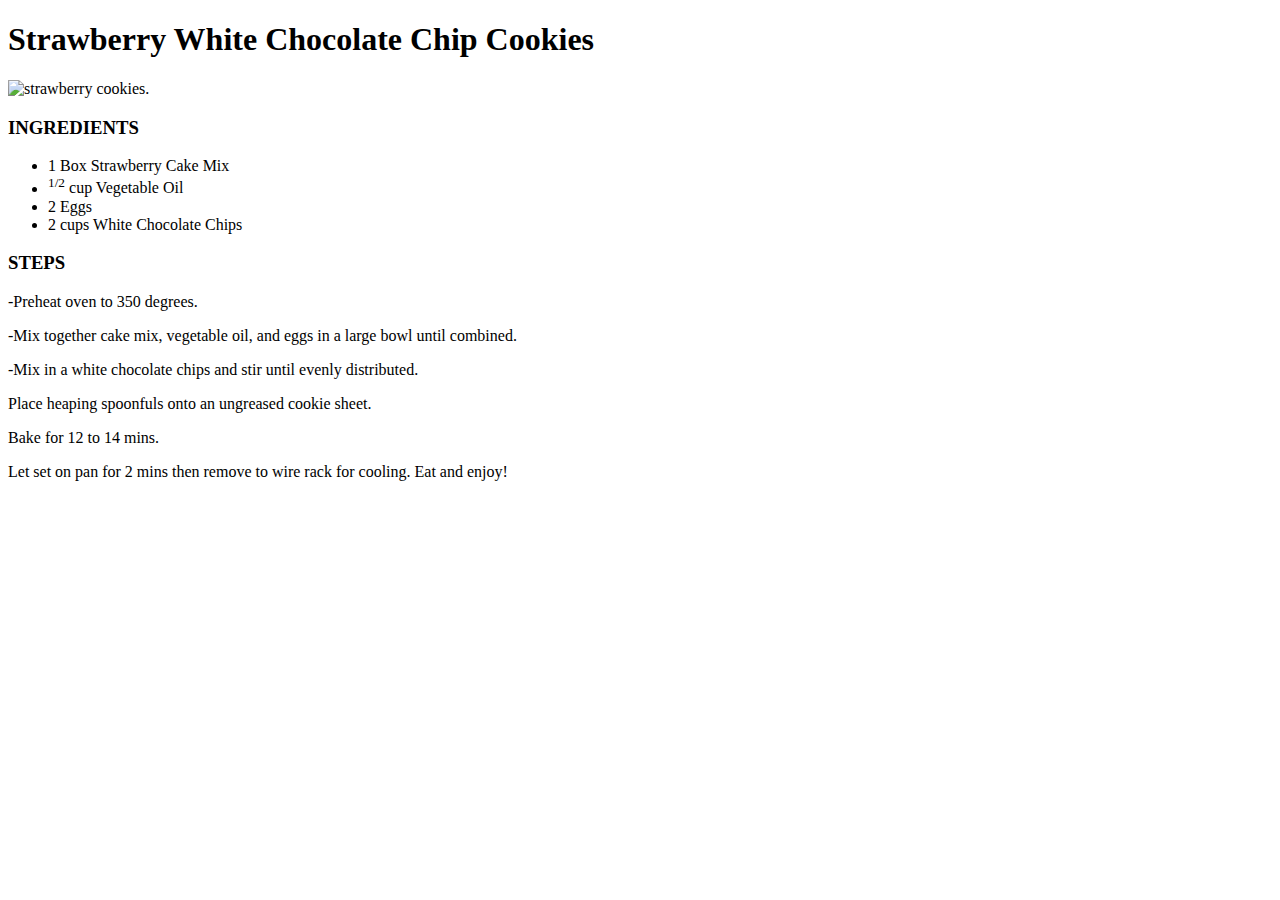
==== recipes/strawberry.html @ df9cb9d5 "Added 3 pages, edited the bunny sugar cookies." ====
<!DOCTYPE html>
<html lang="en">
    <head>
        <meta charset="utf-8">
        <title>Strawberry Cookies</title>
    </head>
    <body>
        <h1>Strawberry White Chocolate Chip Cookies</h1>
        <img src="https://file.notion.so/f/s/2a4fc04a-42b0-48ed-885d-22b52ccaa341/Untitled.png?id=1c5cf519-de46-4175-8184-733b80448753&table=block&spaceId=6632a6d7-f578-4499-89f7-6579d2579443&expirationTimestamp=1690243200000&signature=7c7I5ARae1JMbFlij6FEWYD0a-emD44qVJ2KZfrs3GQ&downloadName=Untitled.png" alt="strawberry cookies.">
    <div>
        <h3>INGREDIENTS</h3>
    <ul>
        <li>1 Box Strawberry Cake Mix</li>
        <li><sup>1/2</sup> cup Vegetable Oil</li>
        <li>2 Eggs</li>
        <li>2 cups White Chocolate Chips</li>
    </ul>
        <h3>STEPS</h3>
    <p>-Preheat oven to 350 degrees.</p>
    <p>-Mix together cake mix, vegetable oil, and eggs in a large bowl until combined.</p>
    <p>-Mix in a white chocolate chips and stir until evenly distributed.</p>
    <p>Place heaping spoonfuls onto an ungreased cookie sheet.</p>
    <p>Bake for 12 to 14 mins.</p>
    <p>Let set on pan for 2 mins then remove to wire rack for cooling. Eat and enjoy!</p>
    </ul>
    </div>
    </body>
</html>
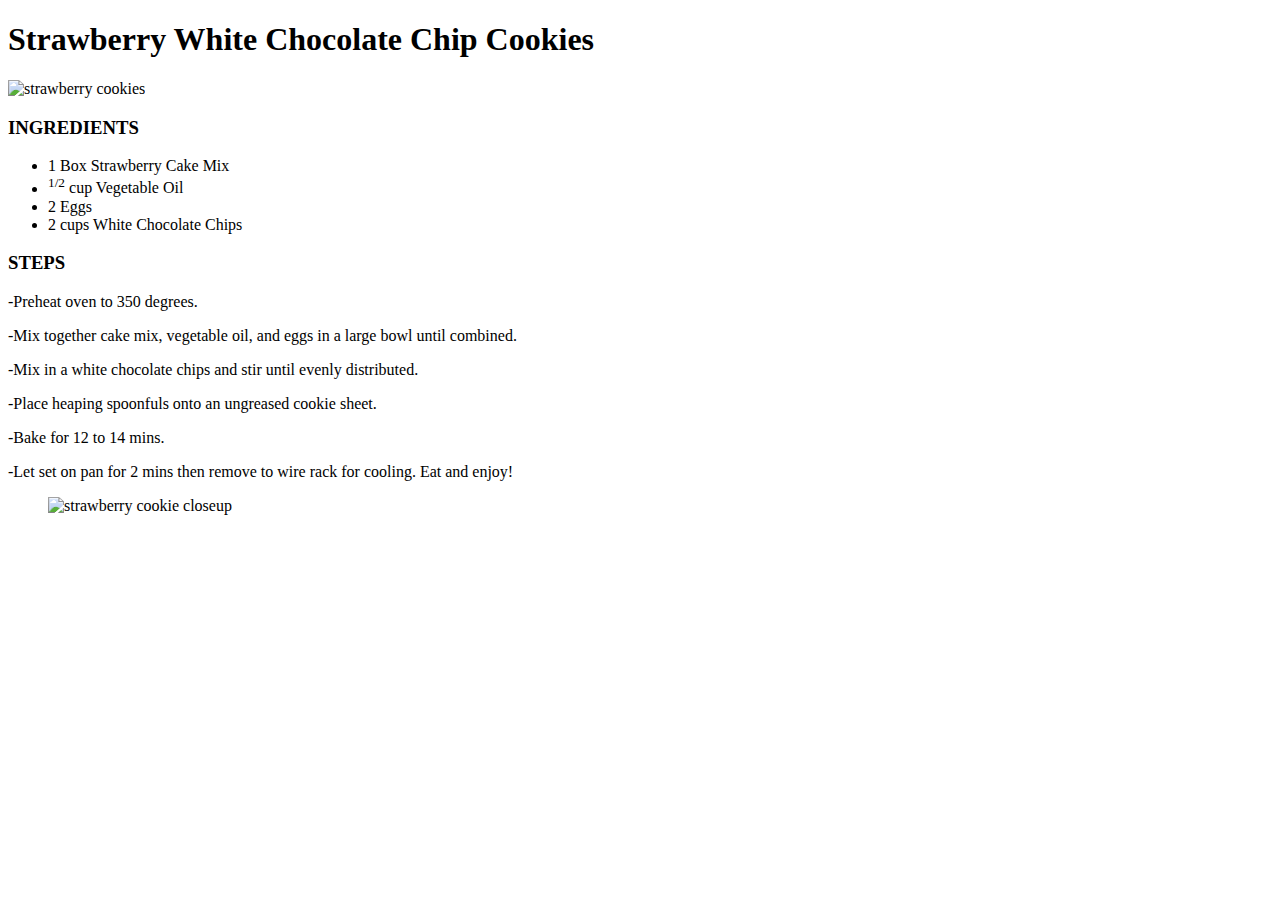
==== commit 4b7c1fcf: "Completed the contents for HTML" ====
--- a/recipes/strawberry.html
+++ b/recipes/strawberry.html
@@ -6,7 +6,7 @@
     </head>
     <body>
         <h1>Strawberry White Chocolate Chip Cookies</h1>
-        <img src="https://file.notion.so/f/s/2a4fc04a-42b0-48ed-885d-22b52ccaa341/Untitled.png?id=1c5cf519-de46-4175-8184-733b80448753&table=block&spaceId=6632a6d7-f578-4499-89f7-6579d2579443&expirationTimestamp=1690243200000&signature=7c7I5ARae1JMbFlij6FEWYD0a-emD44qVJ2KZfrs3GQ&downloadName=Untitled.png" alt="strawberry cookies.">
+        <img src="https://i.pinimg.com/750x/68/f3/37/68f337ef0696203697d15bc65ef8989c.jpg" alt="strawberry cookies">
     <div>
         <h3>INGREDIENTS</h3>
     <ul>
@@ -19,10 +19,12 @@
     <p>-Preheat oven to 350 degrees.</p>
     <p>-Mix together cake mix, vegetable oil, and eggs in a large bowl until combined.</p>
     <p>-Mix in a white chocolate chips and stir until evenly distributed.</p>
-    <p>Place heaping spoonfuls onto an ungreased cookie sheet.</p>
-    <p>Bake for 12 to 14 mins.</p>
-    <p>Let set on pan for 2 mins then remove to wire rack for cooling. Eat and enjoy!</p>
-    </ul>
+    <p>-Place heaping spoonfuls onto an ungreased cookie sheet.</p>
+    <p>-Bake for 12 to 14 mins.</p>
+    <p>-Let set on pan for 2 mins then remove to wire rack for cooling. Eat and enjoy!</p>
+    <figure>
+    <img src="https://i.pinimg.com/750x/24/d3/62/24d362d93fedd7cf0a377ff0df532008.jpg" alt="strawberry cookie closeup">
+    </figure>
     </div>
     </body>
 </html>